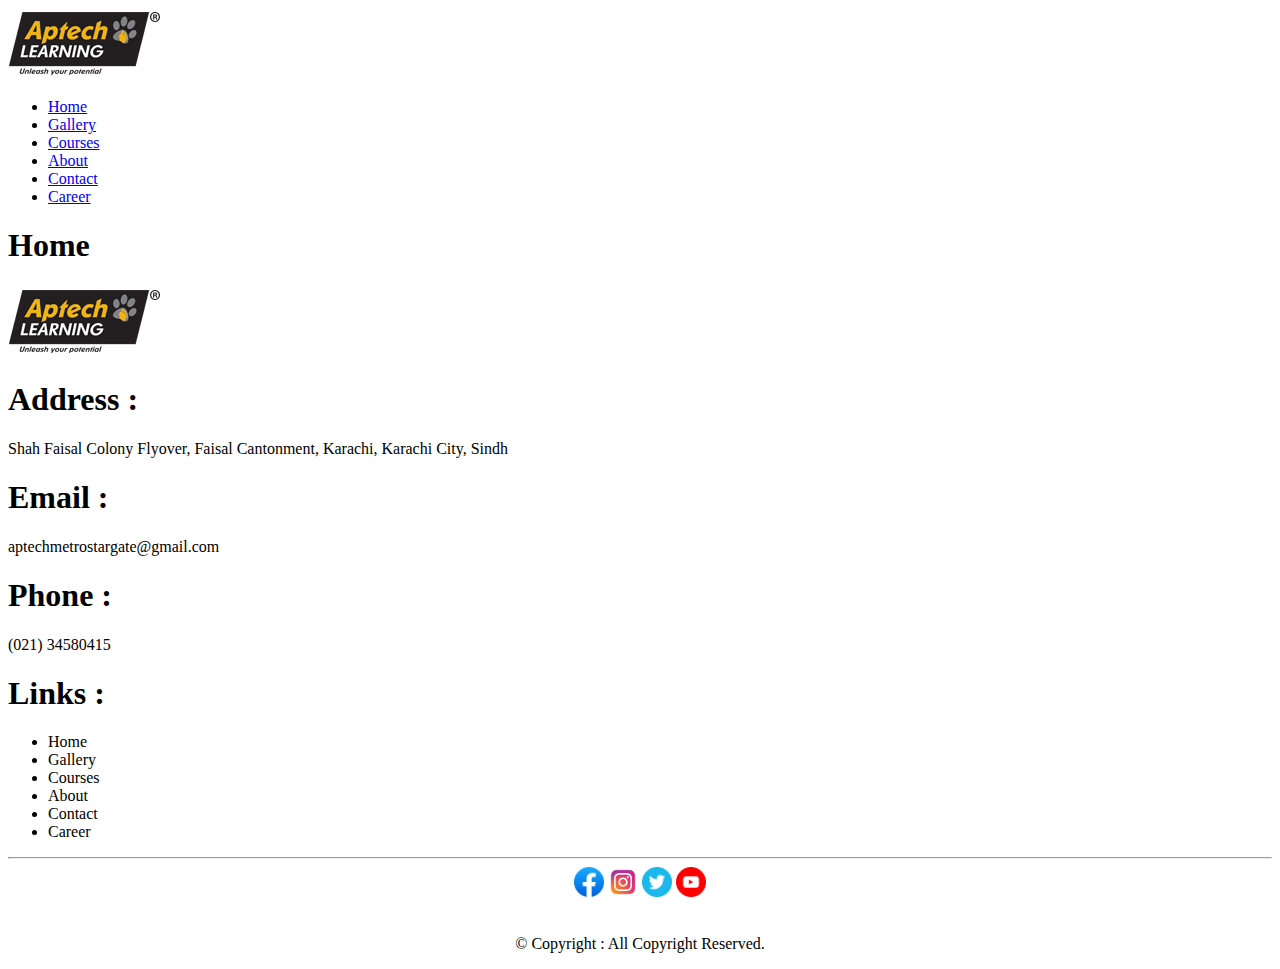
==== index.html @ 7b737f5c "Add files via upload" ====
<!DOCTYPE html>
<html>

<head>
    <title>Index</title>
    <link rel="stylesheet" href="./css/style.css">
    <link rel="stylesheet" href="./css/footer.css ">
    <link rel="stylesheet" href="path/to/font-awesome/css/font-awesome.min.css">
</head>

<body>
    <!-- This code is for Header -->
    <div id="main">
        <div class="logo">
            <img src="logo.png" alt="Logo Pic">
        </div>

        <div class="menu">
            <ul>
                <li><a href="index.html">Home</a></li>
                <li><a href="gallery.html">Gallery</a></li>
                <li><a href="courses.html">Courses</a></li>
                <li><a href="about.html">About</a></li>
                <li><a href="contact.html">Contact</a></li>
                <li><a href="career.html">Career</a></li>
            </ul>
        </div>
    </div>


    <h1>Home</h1>

    <!-- This code is for footer -->
    <div id="footer">
        <div class="footerlink">
            <div id="link1"><img src="logo.png" alt=""></div>
            <div id="link2">
                <h1>Address : </h1>
                <p>
                    Shah Faisal Colony Flyover, Faisal Cantonment, Karachi, Karachi City, Sindh
                </p>
            </div>
            <div>
                <h1>Email :</h1>
                <p>aptechmetrostargate@gmail.com</p>
            </div>
            <div>
                <h1>Phone :</h1>
                <p>(021) 34580415</p>
            </div>
            <div>
                <h1>Links :</h1>
                <ul>
                    <li>Home</li>
                    <li>Gallery</li>
                    <li>Courses</li>
                    <li>About</li>
                    <li>Contact</li>
                    <li>Career</li>
                </ul>
            </div>
        </div>

        <hr>

        <div class="socialmedia">
            <center> 
            <img src="facebook.png" alt="" height="30" width="30">
            <img src="instagram.png" alt="" height="30" width="30">
            <img src="twitter.png" alt="" height="30" width="30">
            <img src="youtube.png" alt="" height="30" width="30">
            </center>
            <br>
            <center>
                <p>&copy Copyright : All Copyright Reserved.</p>
            </center>
        </div>
    </div>
</body>

</html>
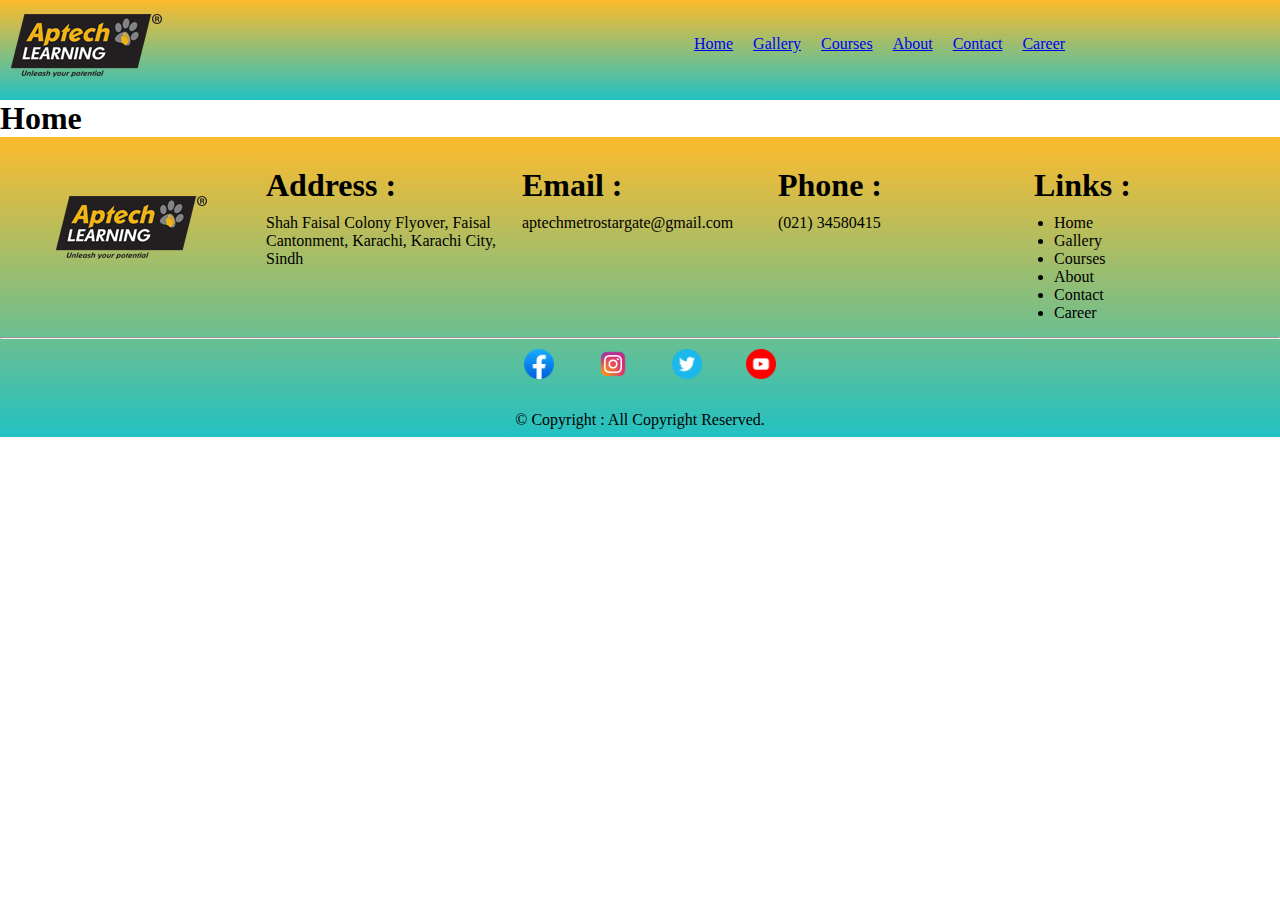
==== commit ed4a70b2: "Update date in file index and newfile" ====
--- a/index.html
+++ b/index.html
@@ -3,8 +3,8 @@
 
 <head>
     <title>Index</title>
-    <link rel="stylesheet" href="./css/style.css">
-    <link rel="stylesheet" href="./css/footer.css ">
+    <link rel="stylesheet" href="style.css">
+    <link rel="stylesheet" href="footer.css">
     <link rel="stylesheet" href="path/to/font-awesome/css/font-awesome.min.css">
 </head>
 
--- a/style.css
+++ b/style.css
@@ -0,0 +1,37 @@
+* {
+    padding: 0px;
+    margin: 0px;
+}
+
+#main {
+    background: rgb(34, 193, 195);
+    background: linear-gradient(0deg, rgba(34, 193, 195, 1) 0%, rgba(253, 187, 45, 1) 100%);
+    width: 100%;
+    height: 100px;
+}
+
+.logo {
+    width: 30%;
+    float: left;
+}
+
+.menu {
+    width: 70%;
+    float: right;
+}
+
+.menu ul {
+    padding-top: 25px;
+    padding-left: 300px;
+    list-style: none;
+    display: flex;
+}
+
+img {
+    padding: 10px;
+}
+
+.menu ul li {
+    text-align: center;
+    padding: 10px;
+}--- a/footer.css
+++ b/footer.css
@@ -0,0 +1,48 @@
+#footer{
+     background: rgb(34, 193, 195);
+    background: linear-gradient(0deg, rgba(34, 193, 195, 1) 0%, rgba(253, 187, 45, 1) 100%);
+    width: 100%;
+    height: 300px;
+}
+.footerlink
+{
+    height: 200px;
+    width: 100%;
+}
+.footerlink div
+{
+    width: 20%;
+    height: 200px;
+    float: left;
+}
+.footerlink #link1 img
+{
+    margin-top: 45px;
+    margin-left: 45px;
+}
+.footerlink div h1
+{
+    margin-top: 30px;
+    margin-left: 10px;
+}
+.footerlink div p
+{
+    margin-top: 10px;
+    margin-left: 10px;
+}
+.footerlink div ul
+{
+    margin-left: 30px;
+    margin-top: 10px;
+}
+.socialmedia
+{
+    width: 100%;
+    height: 100px;
+    align-items: center;
+}
+.socialmedia img
+{
+    margin-left: 20px;
+       
+}
